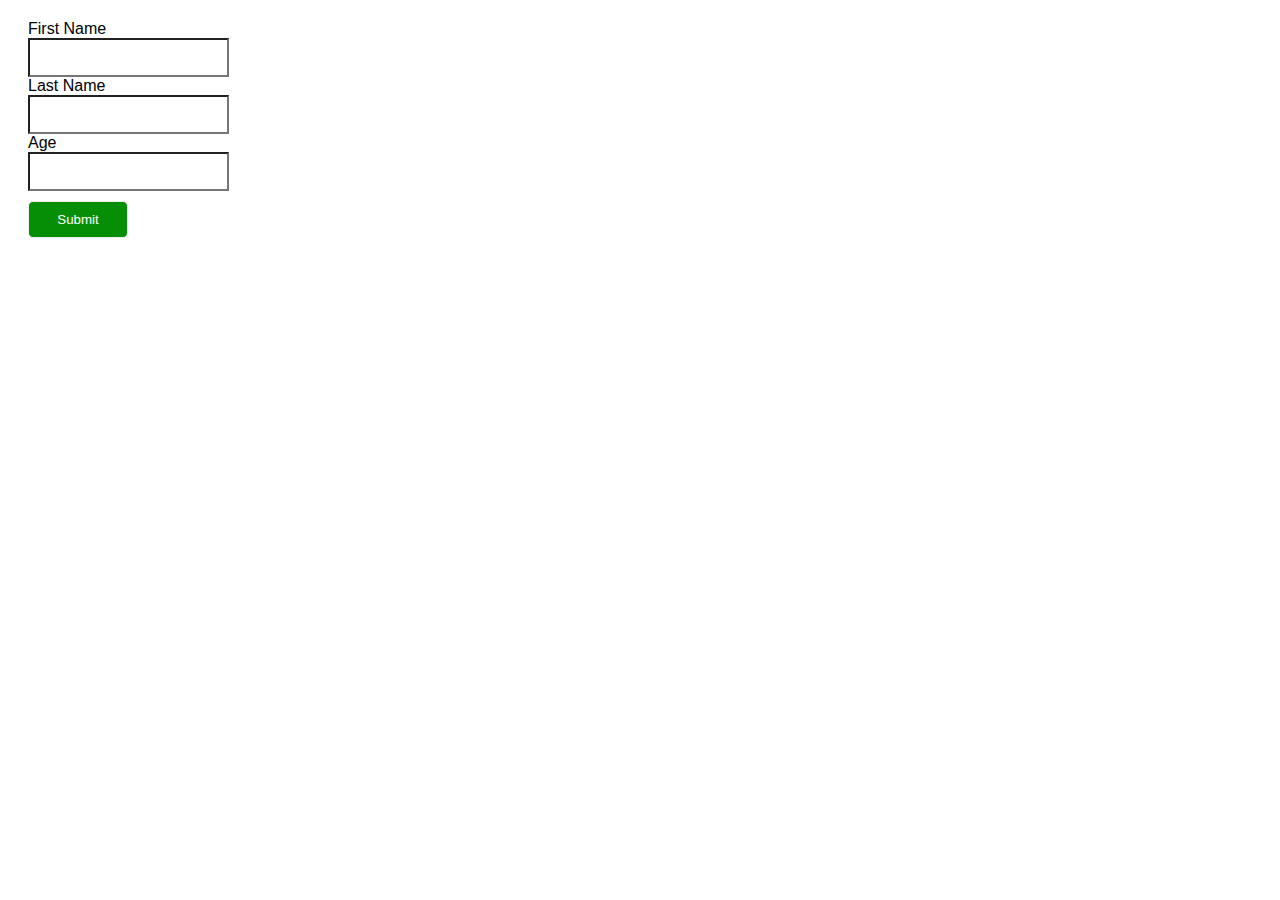
==== form.html @ e15074fe "create forms and css file and javascript" ====
<!DOCTYPE html>
<html lang="en">
<head>
    <meta charset="UTF-8">
    <meta name="viewport" content="width=device-width, initial-scale=1.0">
    <meta http-equiv="X-UA-Compatible" content="ie=edge">
    <title>Form</title>
    <link rel="stylesheet" href="style.css">
</head>
<body>
    <form action="">
        <div class="form-group">
            <label for="firstName">First Name</label>
            <input type="text" class="form-control" name="firstName" id="firstName"/>
        </div>
        
        <div class="form-group">
            <label for="lastName">Last Name</label>
            <input type="text" class="form-control" name="lastName" id="lastName"/>
        </div>
        
        <div class="form-group">
            <label for="age">Age</label>
            <input type="number" class="form-control" name="age" id="age"/>
        </div>
        
        <div class="form-group">
            <input type="button" class="btn btn-success" value="Submit" id="submitBtn" />
        </div>
    </form>
    <script src="index.js"></script>
</body>
</html>
---- style.css ----
*{
    font-family: 'Lucida Sans', 'Lucida Sans Regular', 'Lucida Grande', 'Lucida Sans Unicode', Geneva, Verdana, sans-serif;
}

input{
    display: block;
    background: white;
    float:left;
    padding: 10px;
}

.form-group{
    display: block;
    margin:20px;
    width:100px;
}

.btn
{
    width:100%;
    display: block;
    margin-top:10px;
}
.btn-success
{
    background:#068f06;
    color:#fff;
    border:1px solid #eee;
    border-radius: 5px;
}
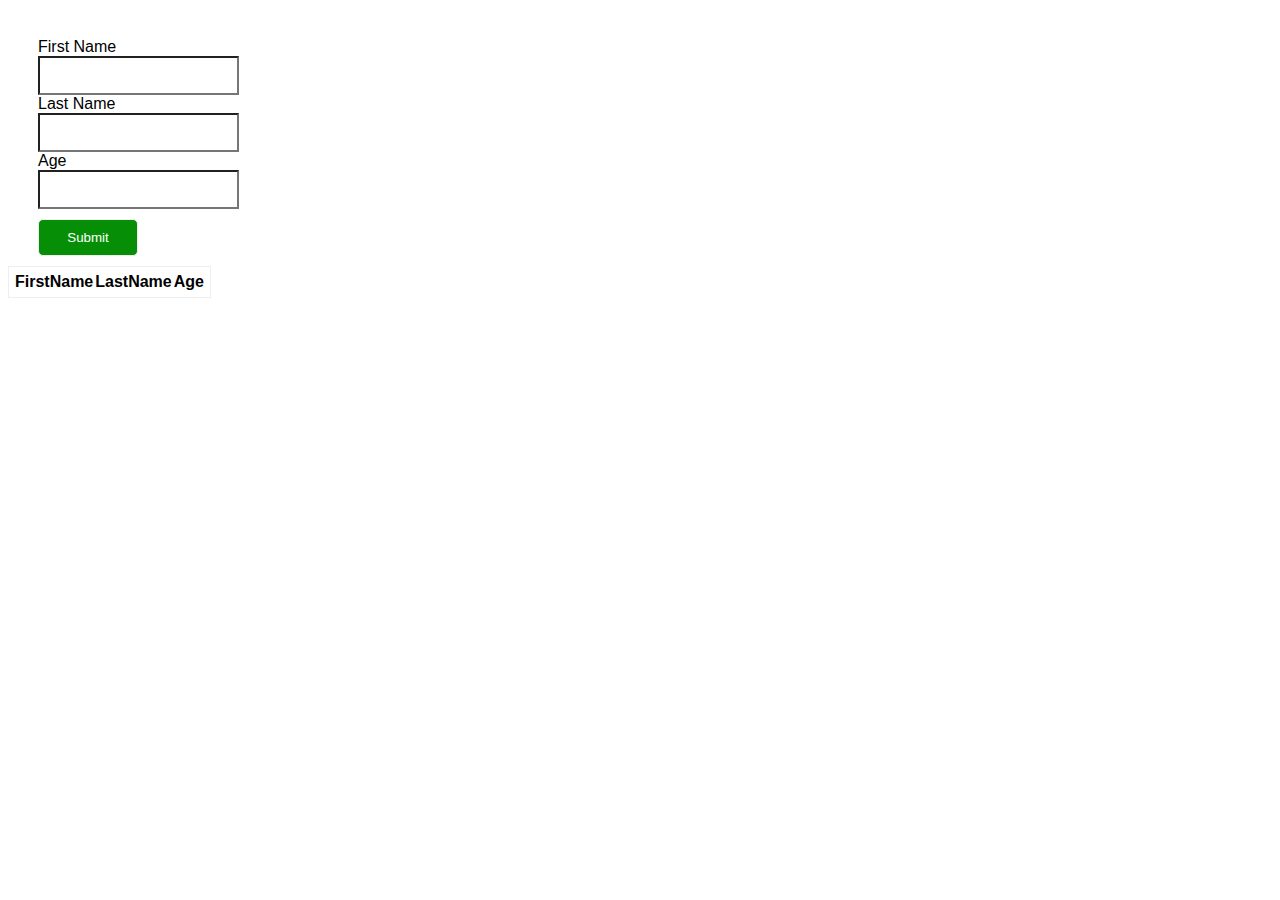
==== commit a0e02186: "web technology works" ====
--- a/form.html
+++ b/form.html
@@ -12,22 +12,38 @@
         <div class="form-group">
             <label for="firstName">First Name</label>
             <input type="text" class="form-control" name="firstName" id="firstName"/>
+            <span id="error-firstName"></span>
         </div>
         
         <div class="form-group">
             <label for="lastName">Last Name</label>
             <input type="text" class="form-control" name="lastName" id="lastName"/>
+            <span id="error-lastName"></span>
         </div>
         
         <div class="form-group">
             <label for="age">Age</label>
-            <input type="number" class="form-control" name="age" id="age"/>
+            <input type="text" class="form-control" name="age" id="age"/>
+            <span id="error-age"></span>
         </div>
         
         <div class="form-group">
             <input type="button" class="btn btn-success" value="Submit" id="submitBtn" />
         </div>
     </form>
+
+    <div class="table-custom">
+        <table>
+            <tr>
+                <th>FirstName</th>
+                <th>LastName</th>
+                <th>Age</th>
+            </tr>
+            <tbody id="dynamicData">
+
+            </tbody>
+        </table>
+    </div>
     <script src="index.js"></script>
 </body>
 </html>--- a/style.css
+++ b/style.css
@@ -7,6 +7,10 @@
     background: white;
     float:left;
     padding: 10px;
+}
+form{
+    display: inline-block;
+    margin: 10px;
 }
 
 .form-group{
@@ -27,4 +31,18 @@
     color:#fff;
     border:1px solid #eee;
     border-radius: 5px;
+}
+
+table{
+    display: inline-block;
+    position: relative;
+    background-color: #fff;
+    border:1px solid #eee;
+    border-collapse: collapse;
+    padding:5px;
+    clear: both;
+}
+table > tr > td
+{
+    padding:5px;
 }